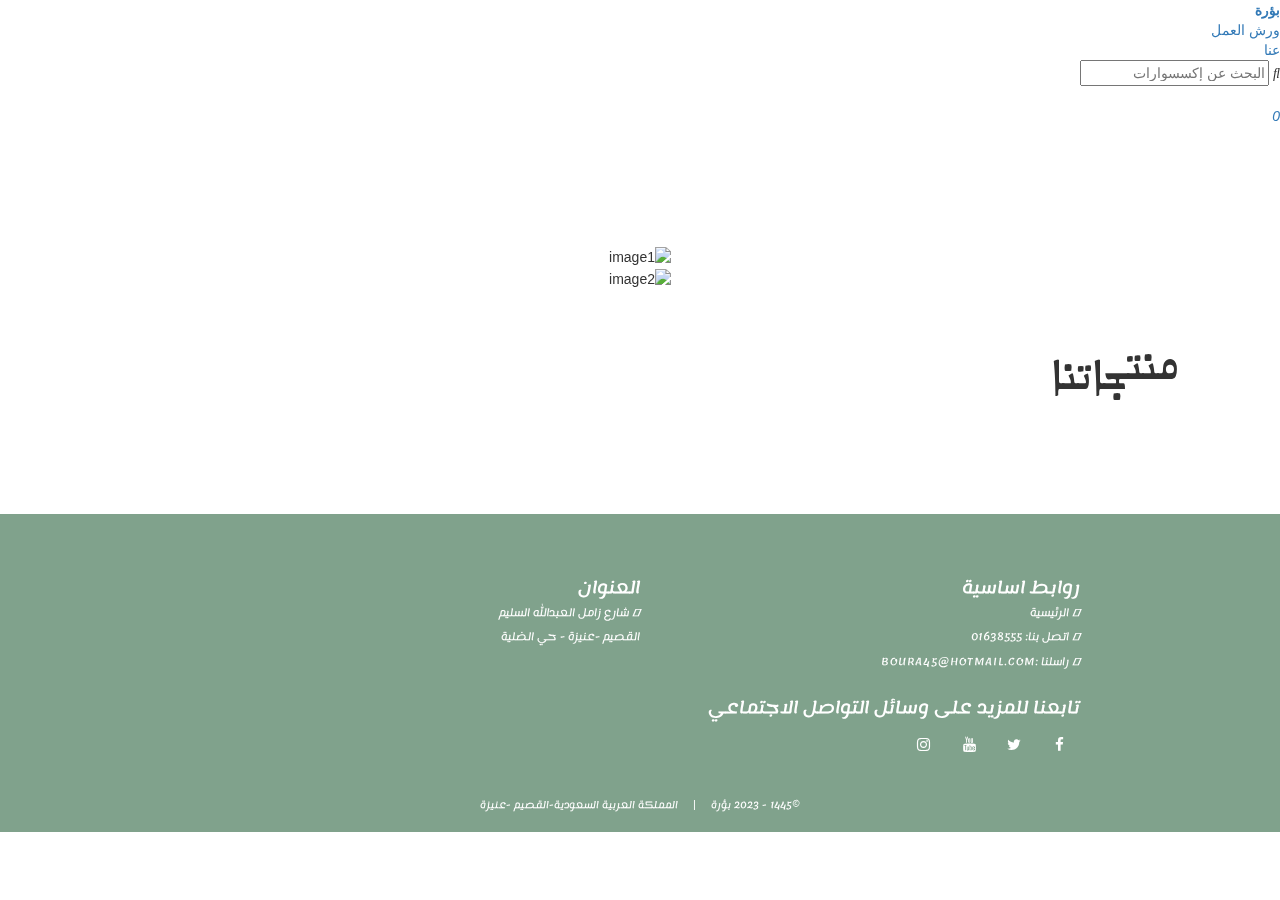
==== index.html @ 6dda14e8 "Last update" ====
<!DOCTYPE html>
<html lang="ar" dir="rtl">
<head>
    <meta charset="UTF-8">
    <meta name="viewport" content="width=device-width, initial-scale=1.0">
    <meta http-equiv="X-UA-Compatible" content="ie=edge">
    <title> الصفحة الرئيسية | بؤرة </title>
    <script src="js/jQuery3.4.1.js"></script>

    <!-- favicon -->
    <link rel="icon" href="img/logo.png" type="image/png" sizes="16x16">
    <!-- EXTERNAL LINKS header -->
    <link rel="stylesheet" href="css/header.css">
    <script src="https://kit.fontawesome.com/4a3b1f73a2.js"></script>
    <link href="https://fonts.googleapis.com/css?family=Lato&display=swap" rel="stylesheet">
    <!-- Font -->
    <link rel="preconnect" href="https://fonts.googleapis.com">
    <link rel="preconnect" href="https://fonts.gstatic.com" crossorigin>
    <link href="https://fonts.googleapis.com/css2?family=Ruwudu&display=swap" rel="stylesheet">
    <link href="https://fonts.googleapis.com/css2?family=Lemonada:wght@500&family=Mada:wght@500&display=swap" rel="stylesheet">
    <!-- EXTERNAL LINKS slider -->
    <script type="text/javascript" src="https://code.jquery.com/jquery-3.4.1.min.js"></script>

    <link rel="stylesheet" href="https://cdnjs.cloudflare.com/ajax/libs/slick-carousel/1.9.0/slick.min.css">
    <link rel="stylesheet" href="https://cdnjs.cloudflare.com/ajax/libs/slick-carousel/1.9.0/slick-theme.min.css">
    
    <!-- EXTERNAL LINKS content  -->
    <link rel="stylesheet" href="css/content.css">

     <!-- EXTERNAL LINKS Footer-->
     <link href="https://fonts.googleapis.com/css?family=Source+Sans+Pro:300,400" rel="stylesheet">
     <link href="https://fonts.googleapis.com/css?family=Lato&display=swap" rel="stylesheet">
     <link rel="stylesheet" href="css/footer.css">
     <link rel="stylesheet" href="https://cdnjs.cloudflare.com/ajax/libs/font-awesome/4.7.0/css/font-awesome.min.css">
     <!--icons -->

     <link href="https://maxcdn.bootstrapcdn.com/font-awesome/4.4.0/css/font-awesome.min.css" rel="stylesheet"/>
     <link href="https://maxcdn.bootstrapcdn.com/bootstrap/3.3.5/css/bootstrap.min.css" rel="stylesheet"/>
     <script src="js/slick.min.js"></script>


    <!-- slider style  -->
    <style>
        body
        {
            margin: 0;
        }
        #containerSlider
        {
            margin: auto;
            width: 90%;
            text-align: center;
            padding-top: 100px;
            box-sizing: border-box;
        }
        #containerSlider img
        {
            width: 100%;
            height: 140%;
            text-align: center;
            align-content: center;
        }
        @media(max-width: 732px)
        {
            #containerSlider img
            {
                height: 12em;
            }
        }
        @media(max-width: 500px)
        {
            #containerSlider img
            {
                height: 10em;
            }
        }
    </style>
</head>
<body>
        <!-- HEADER  -->
        <header>
            <section>
                <!-- MAIN CONTAINER -->
                <div id="container">
                    <!-- SHOP NAME -->
                    <div id="shopName"><a href="index.html"> <b>بؤرة</b> </a></div>
                        <!-- COLLCETIONS ON WEBSITE -->
                        <div id="collection">
                            <div id="accessories"><a href="Workshops.html"> ورش العمل </a></div>
                            <div id="clothing"><a href="aboutUs.html"> عنا </a></div>
                        </div>
                        <!-- SEARCH SECTION -->
                        <div id="search">
                            <i class="fas fa-search search"></i>
                            <input type="text" id="input" name="searchBox" placeholder="البحث عن إكسسوارات">
                        </div>
                        <!-- USER SECTION (CART AND USER ICON) -->
                        <div id="user">
                            <a href="cart.html"> <i class="fas fa-shopping-cart addedToCart"><div id="badge"> 0 </div></i></a>
                            <a href="#"> <i class="fas fa-user-circle userIcon"></i> </a>
                        </div>
                </div>
    
            </section>
        </header>
     
    <!-- Slider  -->
    <section>
        <div id="containerSlider">
            <div id="slidingImage"> <img src="slider/1.png" alt="image1"> </div>
            <div id="slidingImage"> <img src="slider/2.jpg" alt="image2"> </div>
        </div>
    </section>
    <script>
$(document).ready(function(){
        $('#containerSlider').slick({
         dots: true,
         infinite: true,
         slidesToShow: 1,
         slidesToScroll: 1,
         autoplay: true,
         autoplaySpeed: 3000,
         rtl: true,  // إضافة هذه الخاصية
         });
    });

    </script>
    <!-- Content  -->
    <div id="mainContainer">

        <h1> منتجاتنا </h1>
        <div id="containerAccessories">
            <!-- JS rendered code -->
        </div>
    </div>
    <!-- Footer -->
      <footer>
        <section>    
            <div id="containerFooter">      
                <div id="webFooter">
                    <h3>روابط اساسية</h3>
                    <p><a href="index.html"><i class="fas fa-home"></i> الرئيسية</a></p>
                    <p><a href="tel:+01638555"><i class="fas fa-phone"></i>  اتصل بنا: 01638555 </a></p>
                    <p><a href="mailto:BOURA45@hotmail.com"><i class="fas fa-envelope"></i> راسلنا :BOURA45@hotmail.com </a></p>
                </div>
                <div id="webFooter">
                    <h3></i>  العنوان</h3>
                    <p><i class="fas fa-road"></i> شارع زامل العبدالله السليم</p>
                    <!-- <p><i class="fas fa-building"></i> حي الضلية</p> -->
                    <p> <i class="fas fa-map-marker-alt"></i> القصيم -عنيزة - حي الضلية</p>                    
                </div>
                <div >
                    <h3> تابعنا للمزيد على وسائل التواصل الاجتماعي</h3>  
                    <a href="#" class="fa fa-facebook "></a>
                    <a href="#" class="fa fa-twitter "></a>
                    <a href="#" class="fa fa-youtube "></a>
                    <a href="#" class="fa fa-instagram"></a>
                </div>
            
            
            </div>
            <div id="credit"><a href="https://boura-site.github.io/Boura-store/"> ©1445 - 2023 بؤرة </a> &nbsp&nbsp&nbsp | &nbsp&nbsp&nbsp <a href="#" target="_blank"> المملكة العربية السعودية-القصيم -عنيزة</a></div>
        </section>
    </footer>


    <!-- slider scripte -->
 <script src="js/slick.min.js"></script>
 <script src="content.js"></script>
</body>
</html>
---- css/content.css ----
body
{
    margin: 0;
    font-family: 'Lato', sans-serif;
    font-family: 'Ruwudu', serif;
}
h1
{
    width: 90%;
    margin: auto;
    padding: 50px 0;
    letter-spacing: 2px;
    font-weight: 700;
    text-transform: capitalize;
}
#containerClothing, #containerAccessories
{
    display: grid;
    grid-gap: 70px 20px;
    grid-template-columns: repeat(5, 1fr);
    width: 90%;
    margin: auto;
    padding-bottom: 40px;
}
#box 
{
    width: 100%;
    background-color: white;
    align-content: center;
    border-radius: 10px;
    box-shadow: 1px 2px 6px 2px rgb(219, 219, 219);
}
#box:hover
{
    box-shadow: 1px 6px 3px 0 rgb(185, 185, 185);
}
#containerClothing img
{
    width: 100%;
    border-top-left-radius: 10px;
    border-top-right-radius: 10px;
}
#containerAccessories img
{
    width: 100%;
    border-top-left-radius: 10px;
    border-top-right-radius: 10px;
}
#details
{
    padding: 0 15px;
    text-transform: capitalize;
    font-family: 'Lemonada', cursive;
}
#details h3,#details h2{
    font-size: medium;
}
#details h4{
    font-size: small;
}
#box a 
{
    text-decoration: none;
    color: rgb(29, 29, 29);
}
h3
{
    font-size: 16px;
}
h4
{
    font-weight: 100;
}
h2
{
    color: rgb(3, 94, 94);
}
#mainContainer h1{
    width: auto;
    margin-right: 100px;
    font-family: 'Ruwudu', serif;
    font-size: 50px;
}
/* ----------------------------- MEDIA QUERY --------------------------- */

@media(max-width: 1070px)
{
    h1
    {
        font-size: 25px;
    }
    #containerClothing, #containerAccessories
    {
        width: 95%;
        grid-gap: 10px;
    }
}
@media(max-width: 850px)
{
    h1 
    {
        width: 80%;
    }
    #containerClothing, #containerAccessories
    {
        display: grid;
        grid-gap: 70px 20px;
        grid-template-columns: repeat(3, 1fr);
        width: 80%;
    }    
}
@media(max-width: 650px)
{
    h1
    {
        font-size: 20px;
    }
    h1 
    {
        width: 90%;
    }
    #containerClothing, #containerAccessories
    {
        width: 90%;
    }
}
@media(max-width: 600px)
{
    h1 
    {
        width: 70%;
    }
    #containerClothing, #containerAccessories
    {
        width: 70%;
    }
}
@media(max-width: 505px)
{
    h1 
    {
        width: 80%;
    }
    #containerClothing, #containerAccessories
    {
        width: 80%;
        grid-template-columns: repeat(2, 1fr);
    }
}
---- css/footer.css ----
body
{
    margin: 0;
    font-family: 'Lato', sans-serif;
}

#containerFooter 
{
    width: 100%;
    background-color: rgba(128, 162, 140, 1);
    color: white;
    letter-spacing: 1px;
    display: grid;
    grid-template-columns: repeat(2, 1fr);
    text-transform: uppercase;
    font-size: 15px;
    padding: 15px 300px;
    box-sizing: border-box;
}
#containerFooter h3{
    font-family: 'Lemonada', cursive;
    font-size: medium;
}
#webFooter a{
    color: white;
    text-decoration: none;
    font-family: 'Lemonada', cursive;
    font-size: x-small;
}
#webFooter p{
    font-family: 'Lemonada', cursive;
    font-size: smaller;
}
#containerFooter h3:hover, #containerFooter p:hover,#webFooter a:hover
{
    color: green;
    cursor: pointer;
}
#webFooter
{
    width: 80%;
    padding-top: 30px;
    font-size: 12px;
}
#credit 
{
    width: 100%;
    margin: auto;
    padding: 20px 0;
    text-align: center;
    background-color:  rgba(128, 162, 140, 1);
    color: white;
    font-size: 11px;
    letter-spacing: 1px;
}

#credit a
{
    font-family: 'Lemonada', cursive;
    font-size: smaller;
    color: white;
    text-decoration: none;
    position: relative;
}
#credit a::after
{
content: "";
background: white;
mix-blend-mode: exclusion;
width: calc(100% + 18px);
height: 0;
position: absolute;
bottom: -4px;
left: -10px;
transition: all .3s cubic-bezier(0.445, 0.05, 0.55, 0.95);
}
#credit a:hover::after
{
    height: calc(100% + 8px)
}

/* ----------------------------- MEDIA QUERY --------------------------- */

@media(max-width: 1350px)
{
    #containerFooter
    {
        padding: 15px 200px;
    }
}
@media(max-width: 1166px)
{
    #containerFooter
    {
        padding: 15px 100px;
    }
}
@media(max-width: 950px)
{
    #containerFooter
    {
        padding: 15px 50px;
    }
}
@media(max-width: 850px)
{
    #containerFooter
    {
        font-size: 13px;
    }
    #webFooter
    {
        font-size: 10px;
    }
}
@media(max-width: 750px)
{
    #containerFooter
    {
        display: grid;
        grid-template-columns: 1fr 1fr;
        padding: 15px 100px;
    }
    #webFooter
    {
        padding: 15px 20px;
    }
}
@media(max-width: 540px)
{
    #containerFooter
    {
        padding: 0 25px;
    }
}






.fa {
    padding: 10px;
    font-size: 50px;
    width: 40px;
    text-align: center;
    text-decoration: none;    
  }
  
  .fa:hover {
      opacity: 0.7;
  }
  
  .fa-facebook {
    /* background: #3B5998; */
    color: white;
  }
  
  .fa-twitter {
    /* background: #55ACEE; */
    color: white;
  }

  .fa-youtube {
    /* background: #bb0000; */
    color: white;
  }
  
  .fa-instagram {
    /* background: #125688; */
    color: white;
  }
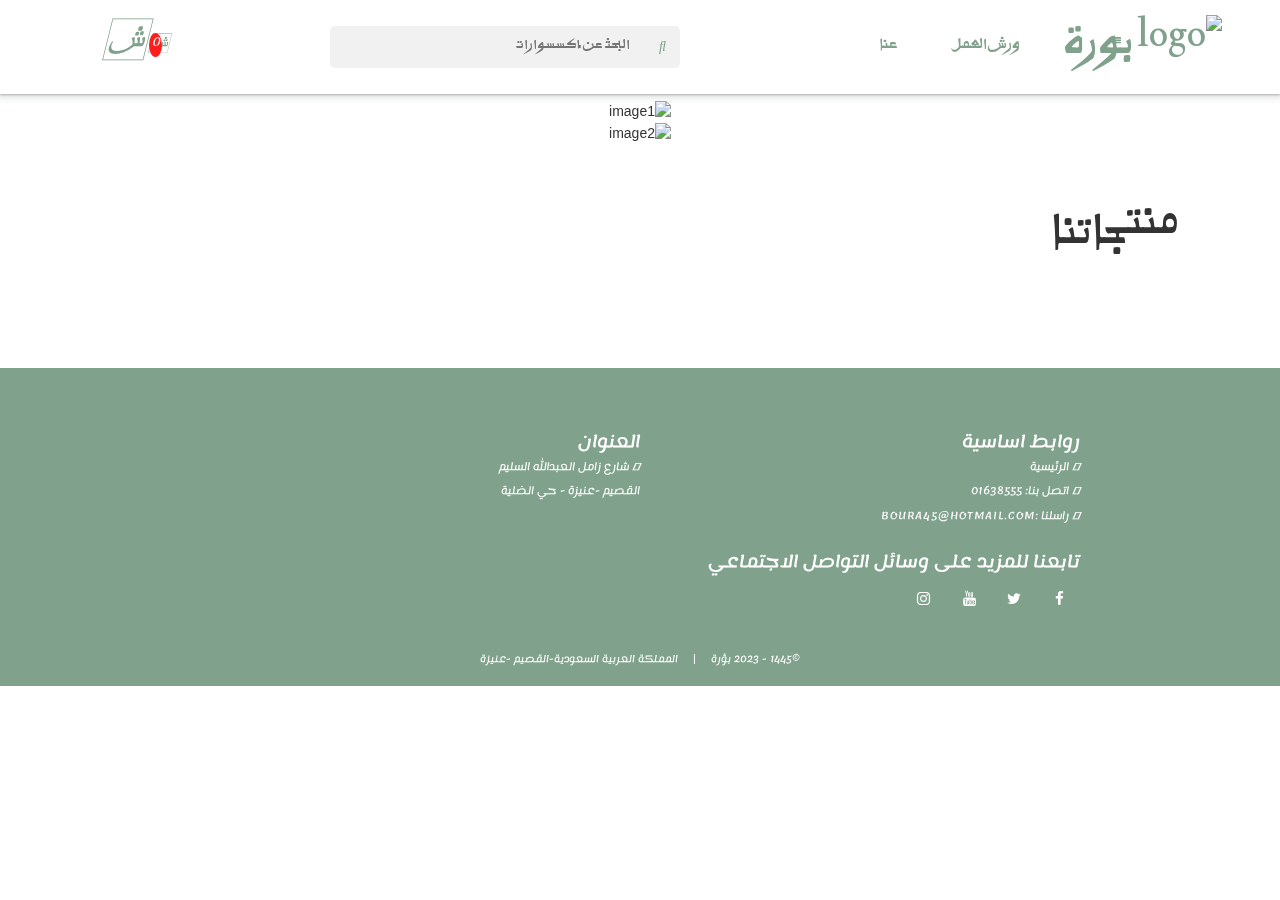
==== commit 1f564516: "Last update" ====
--- a/index.html
+++ b/index.html
@@ -83,7 +83,7 @@
                 <!-- MAIN CONTAINER -->
                 <div id="container">
                     <!-- SHOP NAME -->
-                    <div id="shopName"><a href="index.html"> <b>بؤرة</b> </a></div>
+                    <div id="shopName"><a href="index.html"><img src="img/logo.png" alt="logo"> <b>بؤرة</b> </a></div>
                         <!-- COLLCETIONS ON WEBSITE -->
                         <div id="collection">
                             <div id="accessories"><a href="Workshops.html"> ورش العمل </a></div>
--- a/css/header.css
+++ b/css/header.css
@@ -0,0 +1,318 @@
+body
+{
+    margin: 0;
+}
+#badge
+{
+    position: absolute;
+    background-color: rgb(255, 30, 30);
+    color: white;
+    border-radius: 50%;
+    padding: 2px 3px;
+    font-size: 14px;
+    top: 18px;
+    right: 8px;
+}
+#container
+{
+    background-color: white;
+    margin: auto;
+    text-align: center;
+    width: 100%;
+    display: grid;
+    grid-gap: 10px;
+    grid-template-columns: 1.5fr 1.5fr 5fr 1fr;
+    font-family: 'Lato', sans-serif;
+    font-family: 'Ruwudu', serif;
+    z-index: 1;
+    justify-content: space-between;
+    align-items: center;
+    padding: 15px 40px;
+    box-sizing: border-box;
+    position: fixed;
+    box-shadow: 0 1px 2px 0 rgba(60, 64, 67, 0.302), 0 2px 6px 2px rgba(60, 64, 67, 0.149); 
+}
+#shopName 
+{
+    font-size: 40px; 
+    font-family: 'Lato', sans-serif;
+    font-family: 'Ruwudu', serif;
+}
+#shopName a
+{
+    text-decoration: none;
+    color: rgba(128, 162, 140, 1);
+}
+#shopName > b
+{
+    font-weight: 900;
+    font: rgba(128, 162, 140, 1);
+}
+#shopName img{
+    height: 56px;
+    width: 56px;
+}
+#collection
+{
+    font-weight: bold;
+    display: grid;
+    grid-template-columns: 1fr 1fr;
+}
+#collection a
+{
+    text-decoration: none;
+    color: rgba(128, 162, 140, 1);
+    font-size: larger;
+}
+
+.search
+{
+    padding: 14px;
+    /* color: gray; */
+    color: rgba(128, 162, 140, 1);
+    min-width: 25px;
+    text-align: center;
+    position: absolute;
+}
+
+.addedToCart
+{
+    font-size: 1.5em;
+    width: 25px;
+    height: 25px;
+    /* margin-right: 25px; */
+}
+#user
+{
+    display: flex;
+    /* float: right; */
+    position: relative; 
+    align-items: center;
+}
+
+.userIcon
+{
+    
+    font-size: 45px;
+}
+#input 
+{
+    width: 35em;
+    height: 3em;
+    padding: 2px 50px;
+    background-color: rgb(241, 241, 241);
+    border: none;
+    border-radius: 5px;
+}
+#input::placeholder
+{
+    font-weight: bold;
+}
+#input:focus
+{
+    outline: none;
+}
+#user a
+{
+    color: rgba(128, 162, 140, 1)
+}
+
+/* ----------------------------- MEDIA QUERY --------------------------- */
+
+@media(max-width: 1300px)
+{
+    #collection
+    {
+        font-size: 13px;
+    }
+    #input 
+    {
+        width: 25em;
+    }
+}
+@media(max-width: 1212px)
+{
+    #collection
+    {
+        font-size: 13px;
+    }
+    #input 
+    {
+        width: 20em;
+    }
+    .addedToCart
+    {
+        font-size: 1.5em;
+        margin: 10px 20px;
+    }
+}
+
+@media(max-width: 1090px)
+{
+    #container
+    {
+        display: grid;
+        grid-template-columns: 1fr 2fr 0.5fr;
+    }
+    #search
+    {
+        display: none;
+    }
+}
+@media(max-width: 750px)
+{
+    #shopName
+    {
+        font-size: 28px;
+    }
+    #collection
+    {
+        font-size: 12px;
+    }
+    .userIcon
+    {
+        font-size: 35px;
+    }
+    .addedToCart
+    {
+        font-size: 1.2em;
+        margin: 10px 20px;
+    }
+}
+
+@media(max-width: 650px)
+{
+    #shopName
+    {
+        font-size: 24px;
+    }
+    #collection
+    {
+        font-size: 10px;
+    }
+    .userIcon
+    {
+        font-size: 30px;
+    }
+}
+@media(max-width: 550px)
+{
+    #container 
+    {
+        padding: 20px 25px;
+    }
+}
+
+/* badge media */
+
+/* @media(max-width: 1480px)
+{
+    #badge
+    {
+        right:150px;
+    }
+}
+@media(max-width: 1426px)
+{
+    #badge
+    {
+        right:142px;
+    }
+} */
+/* @media(max-width: 1360px)
+{
+    #badge
+    {
+        right:136px;
+    }
+}
+@media(max-width: 1320px)
+{
+    #badge
+    {
+        right:129px;
+    }
+}
+@media(max-width: 1259px)
+{
+    #badge
+    {
+        right:119px;
+    }
+}
+@media(max-width: 1212px)
+{
+    #badge
+    {
+        right: 96px;
+    }
+}
+@media(max-width: 1155px)
+{
+    #badge
+    {
+        right: 87px;
+    }
+}
+@media(max-width: 1090px)
+{
+    #badge
+    {
+        right: 119px;
+    }
+}
+@media(max-width: 1030px)
+{
+    #badge
+    {
+        right: 109px;
+    }
+}
+@media(max-width: 970px)
+{
+    #badge
+    {
+        right: 100px;
+    }
+}
+@media(max-width: 910px)
+{
+    #badge
+    {
+        right: 94px;
+    }
+}
+@media(max-width: 850px)
+{
+    #badge
+    {
+        right: 87px;
+    }
+}
+@media(max-width: 750px)
+{
+    #badge
+    {
+        right: 87px;
+        padding: 3px 6px;
+        font-size: 12px;
+        top: 12px;
+    }
+}
+@media(max-width: 650px)
+{
+    #badge
+    {
+        right: 78px;
+    }
+} */
+@media(max-width: 550px)
+/* {
+    #badge
+    {
+        right: 62px;
+        top: 18px;
+    }
+} 
+*/
+{}